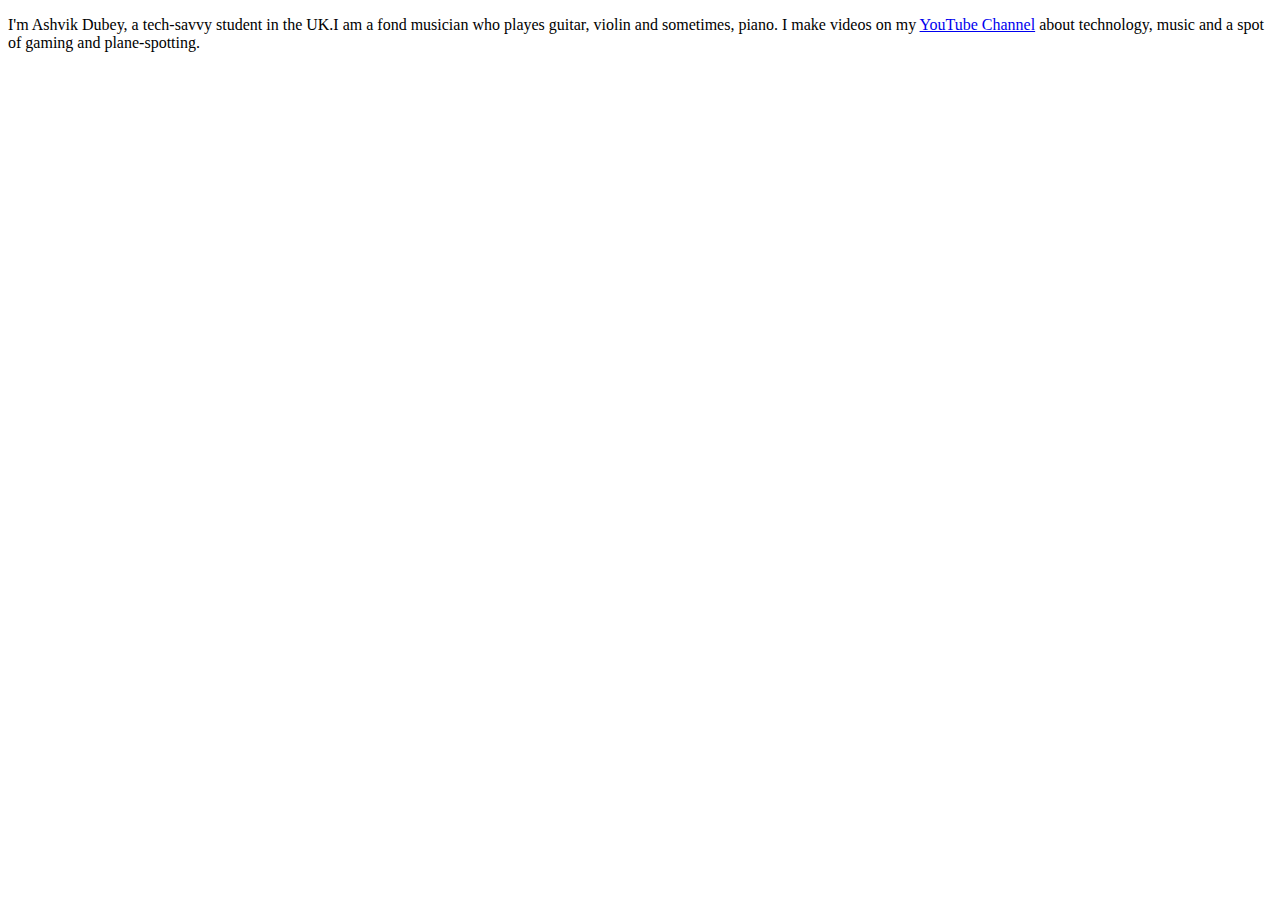
==== about.html @ c994f11b "Add files via upload" ====
<!DOCTYPE html>
<html lang="en">
    <head>
        <meta charset="UTF-8">
        <title>Ashvik Dubey</title>
        <link rel="stylesheet" href="CSS/style.css">
</head>
<body>
<p>I'm Ashvik Dubey, a tech-savvy student in the UK.I am a fond musician who playes guitar, violin and sometimes, piano. I make videos on my <a href="https://www.youtube.com/channel/UCWEHTissp4tyVQAfbJGQlPQ">YouTube Channel</a> about technology, music and a spot of gaming and plane-spotting.</p>
</body>
</html>
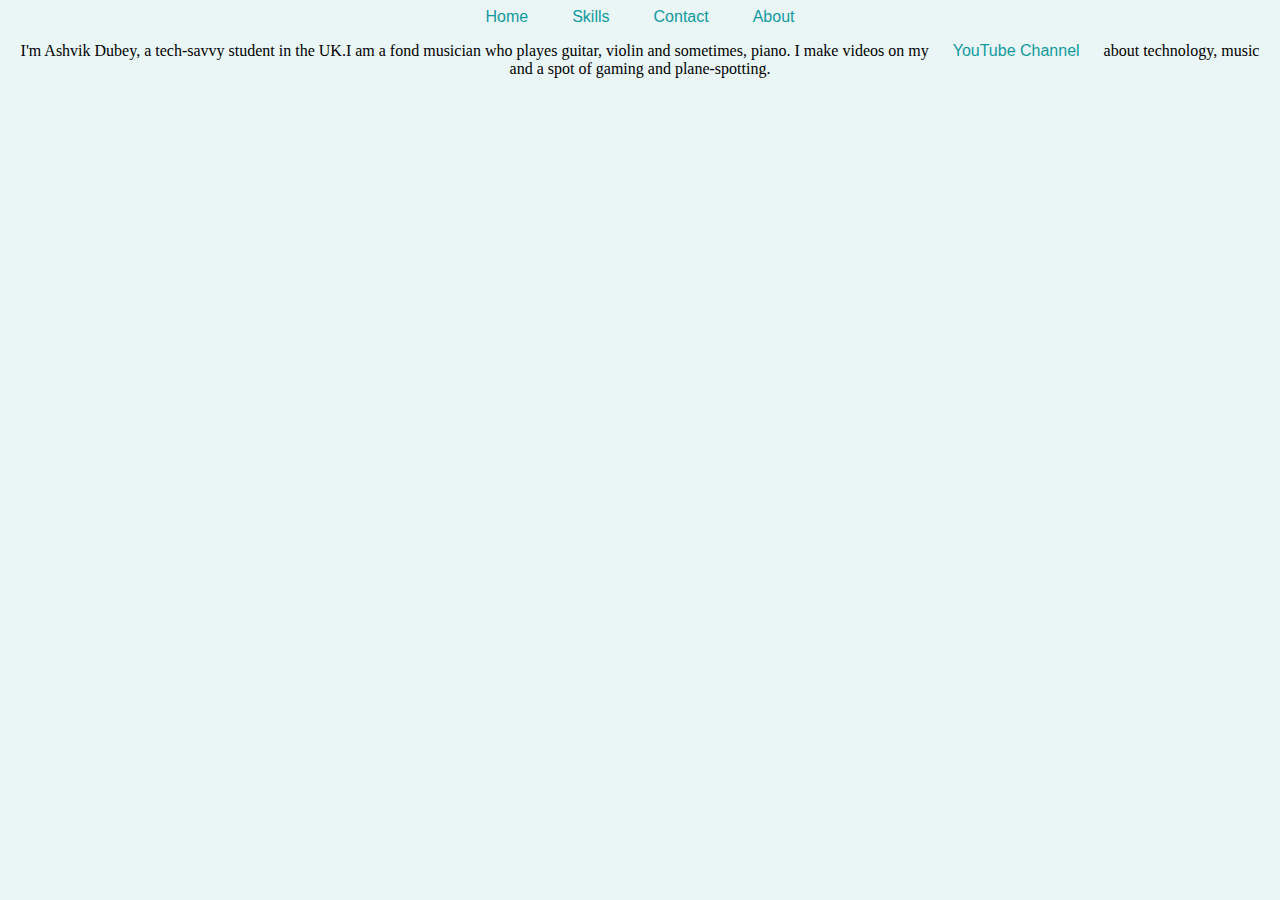
==== commit 69b7b0b6: "Add files via upload" ====
--- a/about.html
+++ b/about.html
@@ -3,9 +3,15 @@
     <head>
         <meta charset="UTF-8">
         <title>Ashvik Dubey</title>
-        <link rel="stylesheet" href="CSS/style.css">
+        <link rel="stylesheet" href="style.css">
 </head>
 <body>
+<div class="topnav">
+  <a class="active" href="index.html">Home</a>
+  <a href="skills.html">Skills</a>
+  <a href="contact.html">Contact</a>
+  <a href="about.html">About</a>
+</div>
 <p>I'm Ashvik Dubey, a tech-savvy student in the UK.I am a fond musician who playes guitar, violin and sometimes, piano. I make videos on my <a href="https://www.youtube.com/channel/UCWEHTissp4tyVQAfbJGQlPQ">YouTube Channel</a> about technology, music and a spot of gaming and plane-spotting.</p>
 </body>
 </html>--- a/style.css
+++ b/style.css
@@ -0,0 +1,33 @@
+body {background-color: #EAF6F6; text-align: center; font-family: 'Merriweather', serif;}
+h1 {font-size: 562.5%; margin: 0px auto 0  auto; font-family: 'Sacramento', cursive; color: #2ecc71;}
+h2 {font-family: 'Montserrat', sans-serif; font-size: 1.25rem; padding-left: 50px; padding-right: 50px; font-weight: bold;}
+h3 {font-family: 'Montserrat', sans-serif; color: #3498db;}
+h4 {font-size: 300%; margin: 0px auto 0  auto; font-family: 'Merriweather', sans-serif; color: #2ecc71;}
+hr {border: dotted #FFFFFF 6px; border-bottom: none; width: 4%; margin: 100px auto;}
+a {color: #11999E; font-family: 'Montserrat', sans-serif; margin: 10px 20px; text-decoration: none;}
+img {border: 0;}
+
+.copyright {color: #66BFBF; font-size: 0.75rem; padding: 20px 0;}
+.top-container {background-color: #E4F9F5; position: relative; padding-top: 100px;}
+.middle-container {background-color: #E4F9F5; border: 0;}
+.top-cloud {position: absolute; right: 300px; top: 40px;}
+.bottom-cloud {position: absolute; left: 250px; bottom: 750px;}
+.skills {width: 5%;}
+.topnav {}
+.topnav a:hover {background-color: #ddd; color: black; }
+.card {box-shadow: 0 4px 8px 0 rgba(0,0,0,0.2); transition: 0.3s; border-radius: 5px; position: absolute;}
+.card:hover {box-shadow: 0 8px 16px 0 rgba(0,0,0,0.2);}
+.container {padding: 2px 16px; }
+.contact {border-radius: 5px; background-color: #f2f2f2; padding: 20px;}
+
+input[type=text], select, textarea {width: 100%; /* Full width */ padding: 12px; /* Some padding */ border: 1px solid #ccc; /* Gray border */ border-radius: 4px; /* Rounded borders */ box-sizing: border-box; /* Make sure that padding and width stays in place */ margin-top: 6px; /* Add a top margin */ margin-bottom: 16px; /* Bottom margin */ resize: vertical /* Allow the user to vertically resize the textarea (not horizontally) */}
+input[type=submit] {background-color: #04AA6D; color: white; padding: 12px 20px; border: none; border-radius: 4px; cursor: pointer;}
+input[type=submit]:hover {background-color: #45a999;}
+
+
+border: 2px solid white; border-radius: 5px;
+footer-link {color: #11999E}
+bottom-container {background-color: #66BFBF;}
+
+
+
